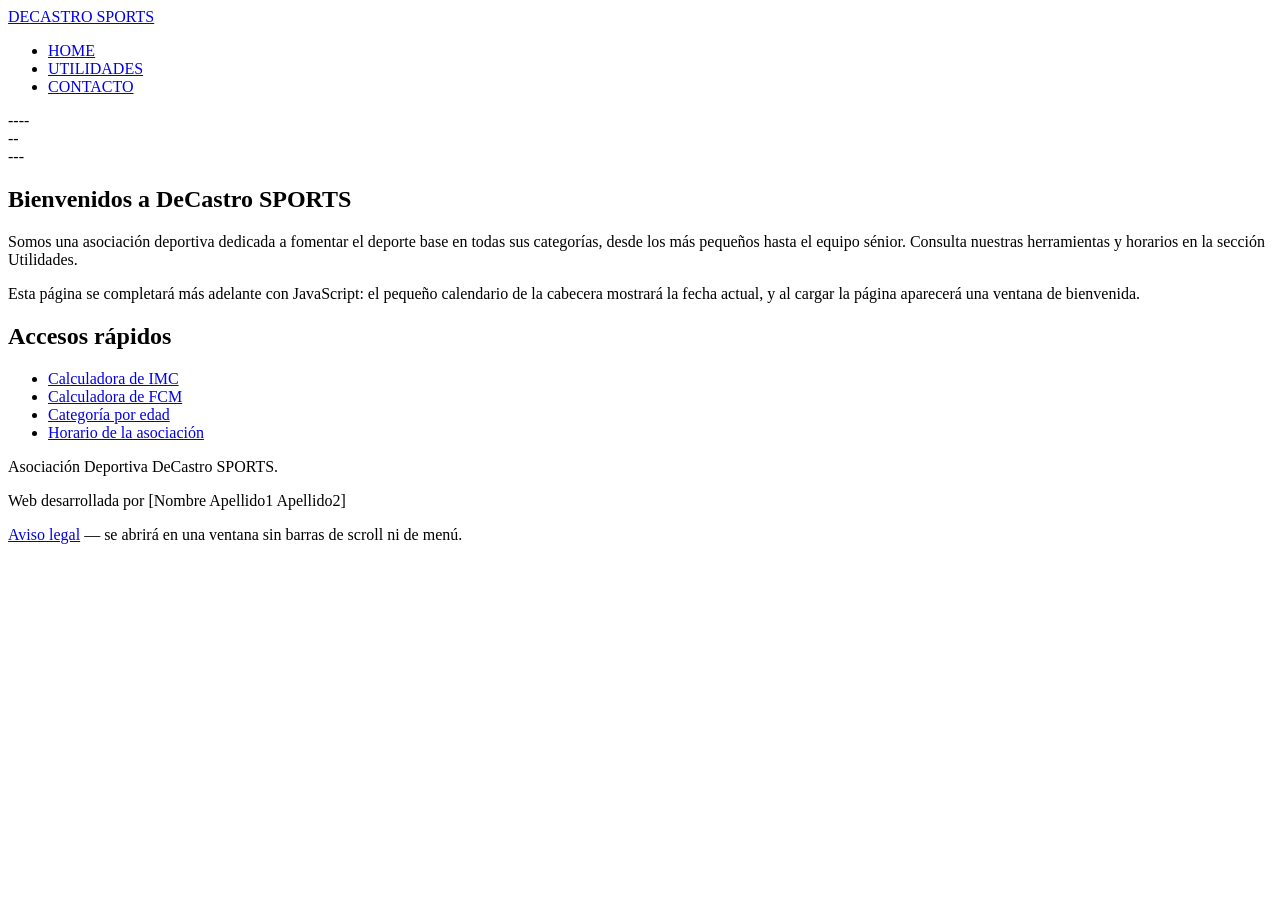
==== index.html @ 73b85c1b "Cambios para entrega." ====
<!DOCTYPE html>
<html lang="es">
<head>
    <meta charset="UTF-8">
    <meta name="viewport" content="width=device-width, initial-scale=1.0">
    <title>DeCastro SPORTS - Inicio</title>
    <link rel="stylesheet" href="estilos.css">
</head>
<body>
    <!-- Cabecera compartida -->
    <header class="sitio-header">
        <div class="logo">
            <a href="index.html" id="logo-link">DECASTRO SPORTS</a>
        </div>
        <nav class="navegacion-principal">
            <ul>
                <li><a href="index.html" class="active">HOME</a></li>
                <li><a href="utilidades.html">UTILIDADES</a></li>
                <li><a href="contacto.html">CONTACTO</a></li>
            </ul>
        </nav>
        <!-- Widget Mini-calendario cargado por JS -->
        <div id="minicalendario" class="minicalendario">
            <div class="cal-year" id="cal-year">----</div>
            <div class="cal-day" id="cal-day">--</div>
            <div class="cal-month" id="cal-month">---</div>
        </div>
    </header>

    <main class="contenedor-principal dos-columnas">
        <!-- Contenido Central -->
        <section class="contenido-centro">
            <h1>Bienvenidos a DeCastro SPORTS</h1>
            <p>Somos una asociación deportiva dedicada a fomentar el deporte base en todas sus categorías, desde los más pequeños hasta el equipo sénior. Consulta nuestras herramientas y horarios en la sección Utilidades.</p>
            <p>Esta página se completará más adelante con JavaScript: el pequeño calendario de la cabecera mostrará la fecha actual, y al cargar la página aparecerá una ventana de bienvenida.</p>
        </section>

        <!-- Menú de Accesos Rápidos Lateral -->
        <aside class="columna-lateral">
            <div class="tarjeta-lateral">
                <h2>Accesos rápidos</h2>
                <nav class="enlaces-rapidos">
                    <ul>
                        <li><a href="utilidades.html#imc">Calculadora de IMC</a></li>
                        <li><a href="utilidades.html#fcm">Calculadora de FCM</a></li>
                        <li><a href="utilidades.html#categoria">Categoría por edad</a></li>
                        <li><a href="utilidades.html#horario">Horario de la asociación</a></li>
                    </ul>
                </nav>
            </div>
        </aside>
    </main>

    <!-- Pie de página compartido -->
    <footer class="sitio-footer">
        <p>Asociación Deportiva DeCastro SPORTS.</p>
        <p>Web desarrollada por [Nombre Apellido1 Apellido2]</p>
        <p><a href="#" id="enlace-aviso-legal">Aviso legal</a> — se abrirá en una ventana sin barras de scroll ni de menú.</p>
    </footer>

    <script src="funciones.js"></script>
</body>
</html>
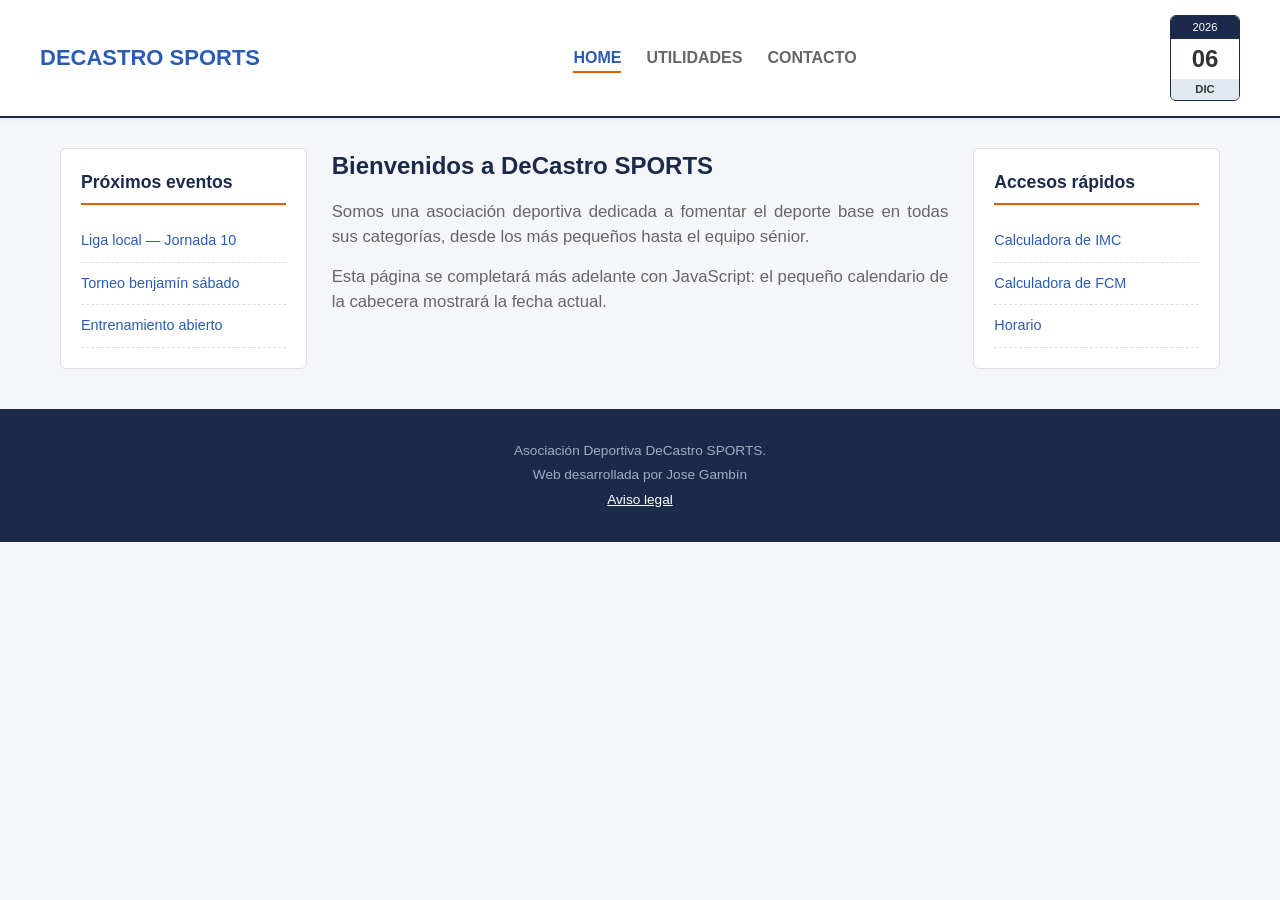
==== commit 8a7a96c5: "cambios para entrega v2." ====
--- a/index.html
+++ b/index.html
@@ -1,63 +1,82 @@
 <!DOCTYPE html>
 <html lang="es">
+
 <head>
     <meta charset="UTF-8">
-    <meta name="viewport" content="width=device-width, initial-scale=1.0">
     <title>DeCastro SPORTS - Inicio</title>
-    <link rel="stylesheet" href="estilos.css">
+    <link rel="stylesheet" href="css/estilos.css">
 </head>
+
 <body>
-    <!-- Cabecera compartida -->
-    <header class="sitio-header">
+
+    <!-- CABECERA -->
+    <header class="header">
         <div class="logo">
-            <a href="index.html" id="logo-link">DECASTRO SPORTS</a>
+            <a href="index.html">DECASTRO SPORTS</a>
         </div>
-        <nav class="navegacion-principal">
+
+        <nav class="menu">
             <ul>
-                <li><a href="index.html" class="active">HOME</a></li>
+                <li><a href="index.html" class="activo">HOME</a></li>
                 <li><a href="utilidades.html">UTILIDADES</a></li>
                 <li><a href="contacto.html">CONTACTO</a></li>
             </ul>
         </nav>
-        <!-- Widget Mini-calendario cargado por JS -->
-        <div id="minicalendario" class="minicalendario">
-            <div class="cal-year" id="cal-year">----</div>
-            <div class="cal-day" id="cal-day">--</div>
-            <div class="cal-month" id="cal-month">---</div>
-        </div>
+
+        <!-- Calendario -->
+        <time id="reloj" class="minicalendario" datetime="2023-10-15" title="Fecha actual">
+            <div class="cal-year">2023</div>
+            <div class="cal-day">15</div>
+            <div class="cal-month">OCT</div>
+        </time>
     </header>
 
-    <main class="contenedor-principal dos-columnas">
-        <!-- Contenido Central -->
-        <section class="contenido-centro">
+    <!-- CONTENIDO PRINCIPAL -->
+    <main class="layout columnas-3">
+
+        <!-- Izquierda -->
+        <aside class="tarjeta">
+            <h2>Próximos eventos</h2>
+            <nav class="lista-enlaces">
+                <ul>
+                    <li><a href="#">Liga local — Jornada 10</a></li>
+                    <li><a href="#">Torneo benjamín sábado</a></li>
+                    <li><a href="#">Entrenamiento abierto</a></li>
+                </ul>
+            </nav>
+        </aside>
+
+        <!-- Centro -->
+        <section>
             <h1>Bienvenidos a DeCastro SPORTS</h1>
-            <p>Somos una asociación deportiva dedicada a fomentar el deporte base en todas sus categorías, desde los más pequeños hasta el equipo sénior. Consulta nuestras herramientas y horarios en la sección Utilidades.</p>
-            <p>Esta página se completará más adelante con JavaScript: el pequeño calendario de la cabecera mostrará la fecha actual, y al cargar la página aparecerá una ventana de bienvenida.</p>
+            <p class="texto-destacado">Somos una asociación deportiva dedicada a fomentar el deporte base en todas sus
+                categorías, desde los más pequeños hasta el equipo sénior.</p>
+            <p class="texto-destacado">Esta página se completará más adelante con JavaScript: el pequeño calendario de
+                la cabecera mostrará la fecha actual.</p>
         </section>
 
-        <!-- Menú de Accesos Rápidos Lateral -->
-        <aside class="columna-lateral">
-            <div class="tarjeta-lateral">
-                <h2>Accesos rápidos</h2>
-                <nav class="enlaces-rapidos">
-                    <ul>
-                        <li><a href="utilidades.html#imc">Calculadora de IMC</a></li>
-                        <li><a href="utilidades.html#fcm">Calculadora de FCM</a></li>
-                        <li><a href="utilidades.html#categoria">Categoría por edad</a></li>
-                        <li><a href="utilidades.html#horario">Horario de la asociación</a></li>
-                    </ul>
-                </nav>
-            </div>
+        <!-- Derecha -->
+        <aside class="tarjeta">
+            <h2>Accesos rápidos</h2>
+            <nav class="lista-enlaces">
+                <ul>
+                    <li><a href="utilidades.html#imc">Calculadora de IMC</a></li>
+                    <li><a href="utilidades.html#fcm">Calculadora de FCM</a></li>
+                    <li><a href="utilidades.html#horario">Horario</a></li>
+                </ul>
+            </nav>
         </aside>
     </main>
 
-    <!-- Pie de página compartido -->
-    <footer class="sitio-footer">
+    <!-- FOOTER -->
+    <footer class="footer">
         <p>Asociación Deportiva DeCastro SPORTS.</p>
-        <p>Web desarrollada por [Nombre Apellido1 Apellido2]</p>
-        <p><a href="#" id="enlace-aviso-legal">Aviso legal</a> — se abrirá en una ventana sin barras de scroll ni de menú.</p>
+        <p>Web desarrollada por Jose Gambín</p>
+        <p><a id="enlace-aviso-legal" href="#">Aviso legal</a></p>
     </footer>
 
-    <script src="funciones.js"></script>
+    <script src="js/funciones.js"></script>
+
 </body>
-</html>
+
+</html>
--- a/css/estilos.css
+++ b/css/estilos.css
@@ -0,0 +1,247 @@
+/* ------------------------------------------------------------
+    VARIABLES (ROOT)
+   ------------------------------------------------------------ */
+/* Guardamos los colores y tamaños de la vista completa de la Web */
+:root {
+    --color-azul: #1b2a4a;
+    --color-azul-claro: #2b5cb3;
+    --color-naranja: #e65c00;
+    --color-naranja-oscuro: #cc5200;
+    --color-fondo: #f4f6f9;
+    --color-borde: #dddddd;
+    --color-texto: #333333;
+    --color-texto-suave: #666666;
+    --color-blanco: #ffffff;
+    --borde-redondeado: 6px;
+    --sombra-caja: 0 2px 5px rgba(0,0,0,0.05);
+}
+
+/* ------------------------------------------------------------
+    RESET
+   ------------------------------------------------------------ */
+/* Borra los márgenes que los navegadores tienen por defecto */
+* {
+    box-sizing: border-box;
+    margin: 0;
+    padding: 0;
+}
+
+/* ------------------------------------------------------------
+   COMPONENTES REUTILIZABLES
+   ------------------------------------------------------------ */
+/* Aquí juntamos todo lo que es una "caja blanca" para no repetir código */
+.tarjeta, 
+.calculadora, 
+.formulario {
+    background-color: var(--color-blanco);
+    border: 1px solid var(--color-borde);
+    border-radius: var(--borde-redondeado);
+    padding: 20px;
+    height: fit-content; /* Para que no se estiren hacia abajo */
+}
+
+/* Título especial para las tarjetas laterales */
+.tarjeta h2 {
+    font-size: 1.1rem;
+    border-bottom: 2px solid var(--color-naranja);
+    padding-bottom: 8px;
+}
+
+/* Listas de enlaces dentro de las tarjetas */
+.lista-enlaces a {
+    display: block;
+    padding: 10px 0;
+    font-size: 0.9rem;
+    border-bottom: 1px dashed var(--color-borde);
+}
+
+/* ------------------------------------------------------------
+   CUERPO DEL DOCUMENTO
+   ------------------------------------------------------------ */
+body {
+    font-family: 'Segoe UI', Tahoma, Geneva, Verdana, sans-serif;
+    background-color: var(--color-fondo);
+    color: var(--color-texto);
+    line-height: 1.5;
+}
+
+/* Enlaces generales del lateral izquierdo */
+a {
+    color: var(--color-azul-claro);
+    text-decoration: none;
+    transition: color 0.2s;
+}
+
+a:hover {
+    color: var(--color-naranja);
+}
+
+ul {
+    list-style: none;
+}
+
+/* Agrupamos todos los títulos para que se vean igual */
+h1, h2, h3 {
+    color: var(--color-azul);
+    margin-bottom: 15px;
+}
+
+/* ------------------------------------------------------------
+   ESTRUCTURA (LAYOUT)
+   ------------------------------------------------------------ */
+/* Contenedor que centra la página y no deja que se estire demasiado */
+.layout {
+    max-width: 1200px;
+    margin: 30px auto;
+    padding: 0 20px;
+    display: grid;
+    gap: 25px;
+}
+
+/* Clases para elegir cuántas columnas queremos */
+.columnas-3 {
+    grid-template-columns: 1fr 2.5fr 1fr; /* Izquierda, Centro ancho, Derecha */
+}
+
+.columnas-2 {
+    grid-template-columns: 2fr 1fr;
+}
+
+/* ------------------------------------------------------------
+   CABECERA Y MENÚ
+   ------------------------------------------------------------ */
+.header {
+    display: flex;
+    align-items: center;
+    justify-content: space-between;
+    background-color: var(--color-blanco);
+    border-bottom: 2px solid var(--color-azul);
+    padding: 15px 40px;
+    box-shadow: var(--sombra-caja);
+}
+
+.logo {
+    color: var(--color-naranja);
+    font-size: 22px;
+    font-weight: bold;
+}
+
+/* El menú de navegación */
+.menu ul {
+    display: flex;
+    gap: 25px;
+}
+
+.menu a {
+    color: var(--color-texto-suave);
+    font-weight: 600;
+    padding-bottom: 5px;
+}
+
+/* Cuando pasas el ratón y estas en la pagina marcada.*/
+.menu a:hover,
+.menu a.activo {
+    color: var(--color-azul-claro);
+    border-bottom: 2px solid var(--color-naranja);
+}
+
+/* ------------------------------------------------------------
+   CALENDARIO
+   ------------------------------------------------------------ */
+.minicalendario {
+    width: 70px;
+    text-align: center;
+    border: 1px solid var(--color-azul);
+    border-radius: var(--borde-redondeado);
+    overflow: hidden;
+    background-color: var(--color-blanco);
+}
+
+.cal-year {
+    background-color: var(--color-azul);
+    color: var(--color-blanco);
+    font-size: 0.7rem;
+    padding: 3px 0;
+}
+
+.cal-day {
+    font-size: 1.5rem;
+    font-weight: bold;
+    padding: 2px 0;
+}
+
+.cal-month {
+    background-color: #e2e8f0;
+    font-size: 0.7rem;
+    font-weight: bold;
+    padding: 2px 0;
+}
+
+
+.texto-destacado {
+    color: var(--color-texto-suave);
+    margin-bottom: 15px;
+    font-size: 1.05rem;
+    text-align: justify;
+}
+
+/* Botones unificados */
+.btn {
+    background-color: var(--color-naranja);
+    color: var(--color-blanco);
+    border: none;
+    padding: 12px;
+    border-radius: var(--borde-redondeado);
+    cursor: pointer;
+    font-weight: bold;
+    width: 100%;
+    transition: background 0.2s;
+}
+
+.btn:hover {
+    background-color: var(--color-naranja-oscuro);
+}
+
+/* Campos de texto (inputs) */
+input, select, textarea {
+    width: 100%;
+    padding: 10px;
+    border: 1px solid var(--color-borde);
+    border-radius: var(--borde-redondeado);
+    font-family: inherit;
+    margin-bottom: 15px;
+}
+
+/*  TABLAS */
+table {
+    width: 100%;
+    border-collapse: collapse;
+    margin-bottom: 15px;
+}
+
+th, td {
+    border: 1px solid var(--color-borde);
+    padding: 10px;
+    text-align: center;
+}
+
+th {
+    background-color: var(--color-azul);
+    color: var(--color-blanco);
+}
+
+/* FOOTER */
+.footer {
+    background-color: var(--color-azul);
+    color: #a0aec0;
+    text-align: center;
+    padding: 30px 20px;
+    margin-top: 40px;
+    font-size: 0.85rem;
+    line-height: 1.8;
+}
+
+.footer a {
+    color: var(--color-blanco);
+    text-decoration: underline;
+}
